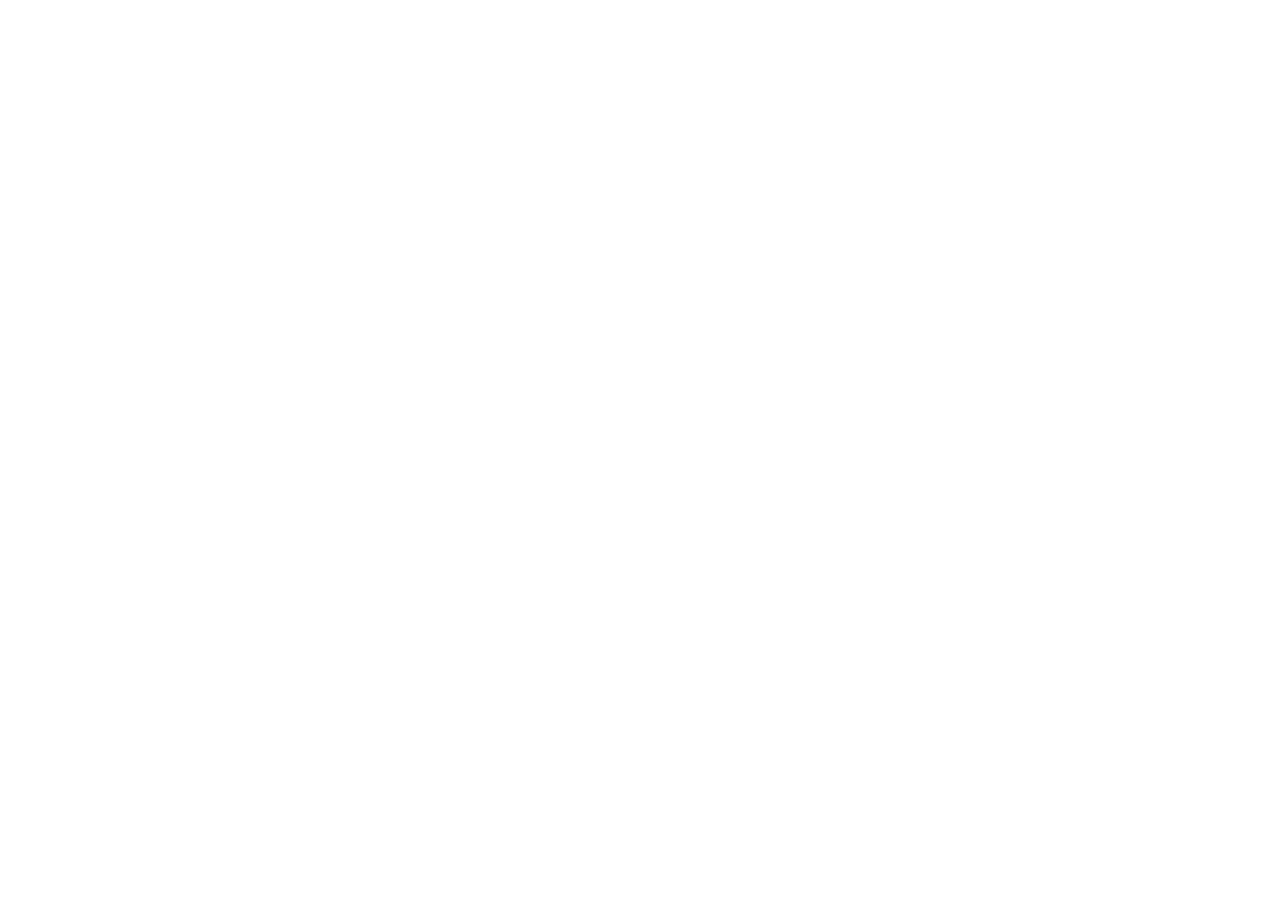
==== login.html @ 175a0bba "Criando estrutura do site - Estevam Melo" ====
<!DOCTYPE html>
<html lang="en">
<head>
    <meta charset="UTF-8">
    <meta name="viewport" content="width=device-width, initial-scale=1.0">
    <title>Login</title>
</head>
<body>
    
</body>
</html>
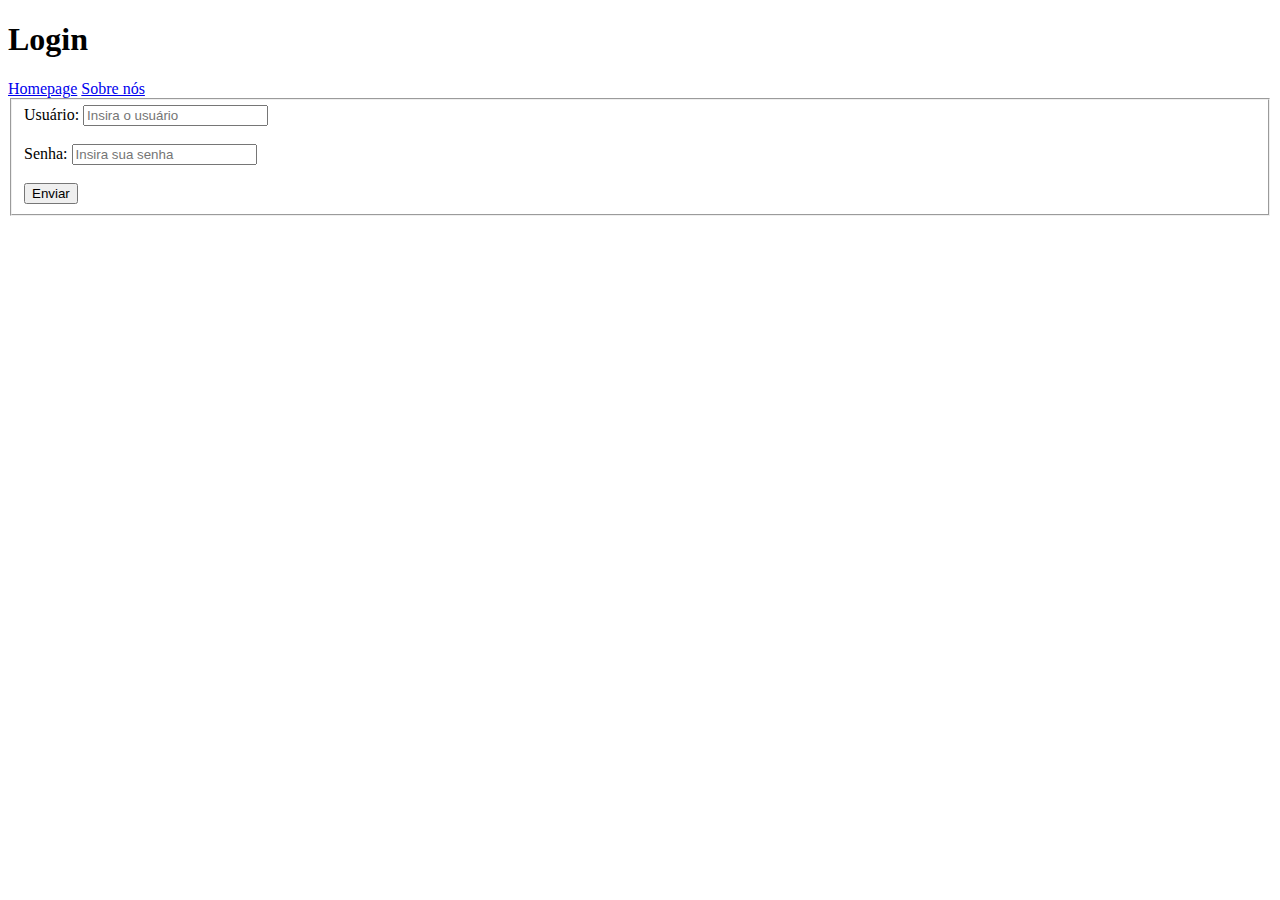
==== commit bc0a5e6d: "Criando função login - Gustavo Morais" ====
--- a/login.html
+++ b/login.html
@@ -6,6 +6,24 @@
     <title>Login</title>
 </head>
 <body>
+    <header>
+        <h1>
+            Login
+        </h1>
+        <a href="index.html">Homepage</a>
+        <a href="sobre_contato.html">Sobre nós</a>
+    </header>
+
+<form action="quiz.html">
+    <fieldset>
+        <label for="idUser">Usuário: </label>
+        <input type="text" name="user" id="idUser" required placeholder="Insira o usuário"><br><br>
+        <label for="idSenha">Senha:</label>
+        <input type="password" name="senha" id="idSenha" required placeholder="Insira sua senha"> <br><br>
+        <button type="button" onclick="Login()">Enviar</button>
+    </fieldset>
+</form>
     
+    <script src="script.js"></script>
 </body>
 </html>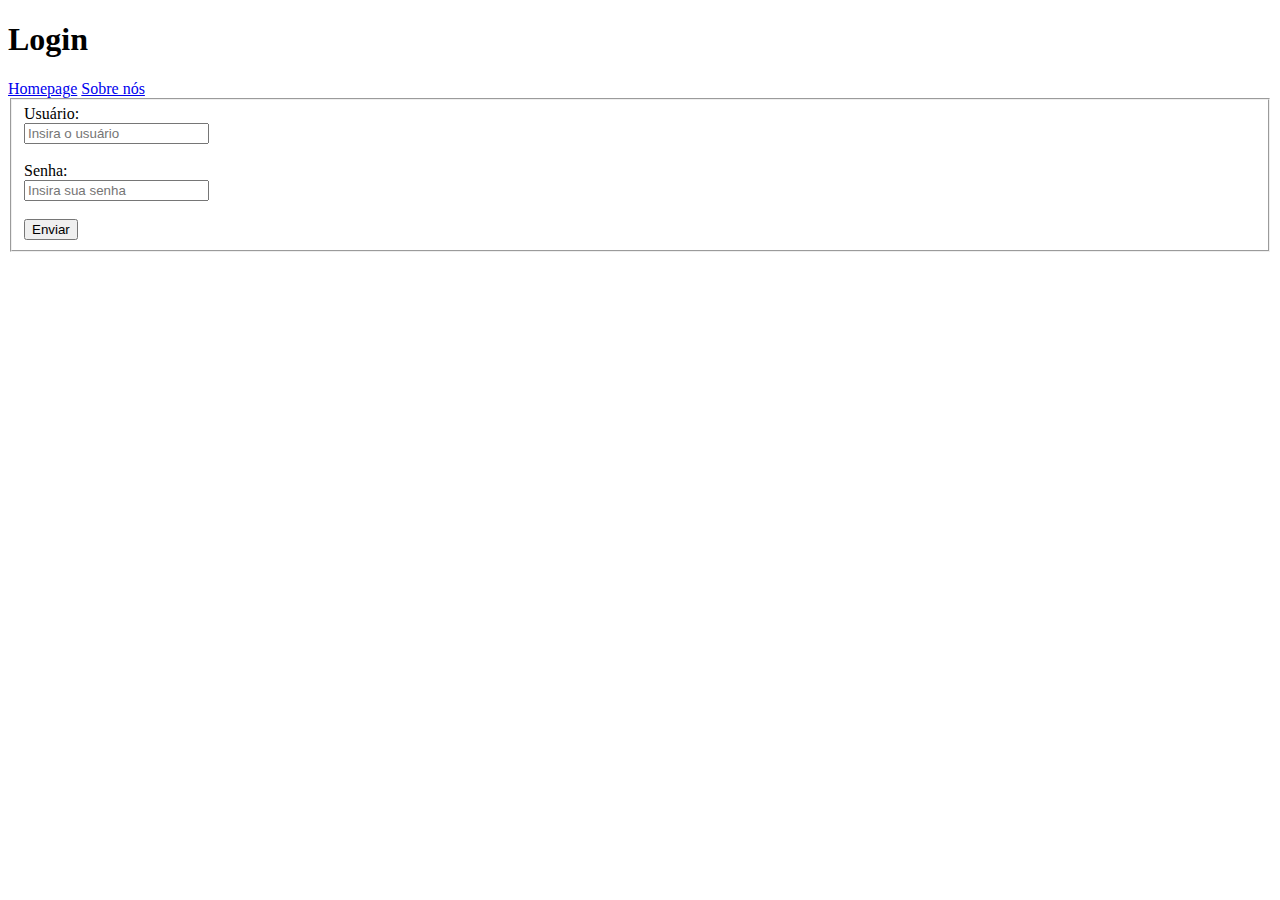
==== commit 18a8fa99: "Criando tela de contato - Leonardo Novaes" ====
--- a/login.html
+++ b/login.html
@@ -16,9 +16,9 @@
 
 <form action="quiz.html">
     <fieldset>
-        <label for="idUser">Usuário: </label>
+        <label for="idUser">Usuário: </label><br>
         <input type="text" name="user" id="idUser" required placeholder="Insira o usuário"><br><br>
-        <label for="idSenha">Senha:</label>
+        <label for="idSenha">Senha:</label><br>
         <input type="password" name="senha" id="idSenha" required placeholder="Insira sua senha"> <br><br>
         <button type="button" onclick="Login()">Enviar</button>
     </fieldset>
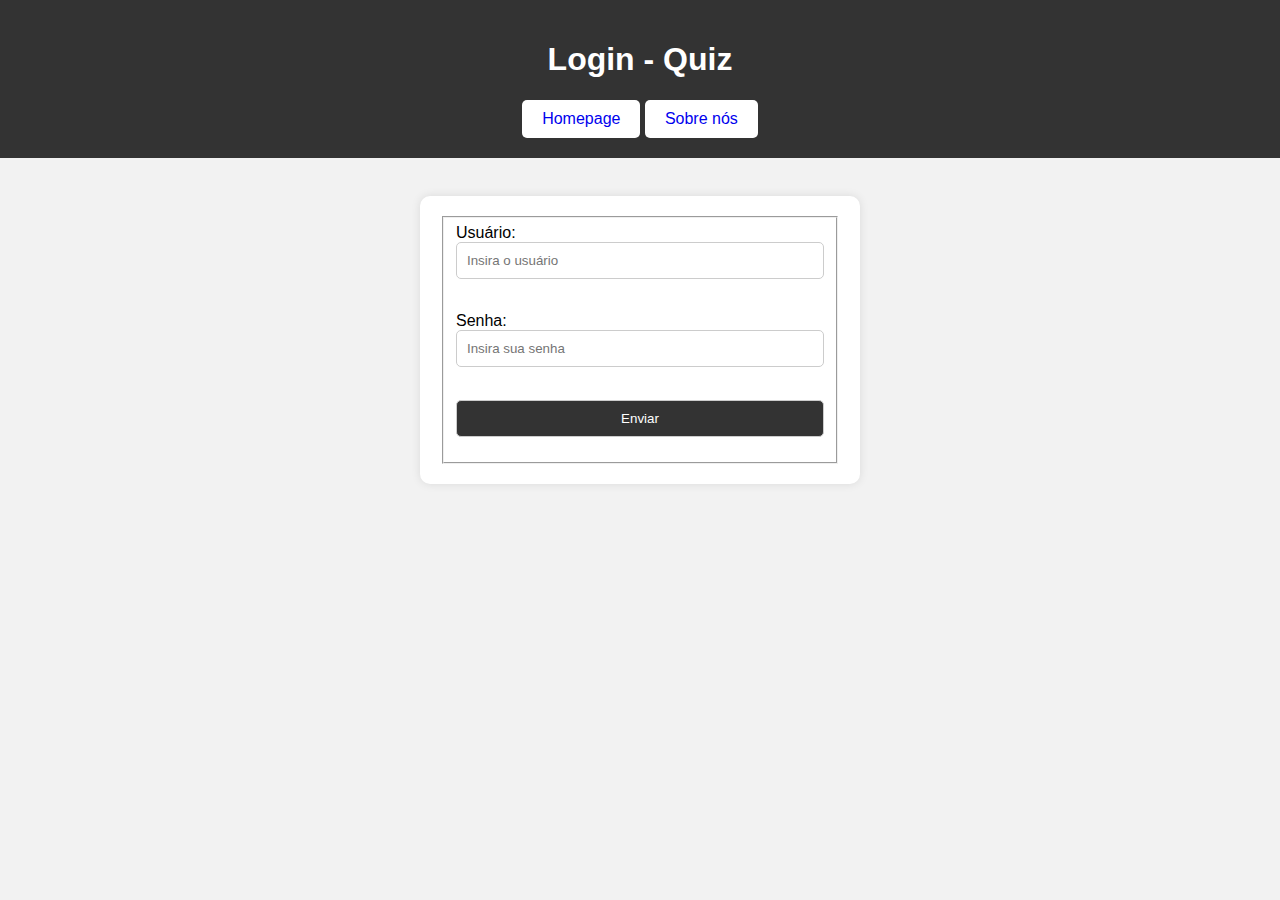
==== commit 11503b44: "Adicionando estilo para as páginas - Gustavo Morais" ====
--- a/login.html
+++ b/login.html
@@ -1,28 +1,30 @@
 <!DOCTYPE html>
-<html lang="en">
+<html lang="pt-br">
 <head>
     <meta charset="UTF-8">
     <meta name="viewport" content="width=device-width, initial-scale=1.0">
     <title>Login</title>
+    <link rel="stylesheet" href="CSS/style.css">
 </head>
 <body>
     <header>
-        <h1>
-            Login
-        </h1>
+        <h1>Login - Quiz</h1>
         <a href="index.html">Homepage</a>
         <a href="sobre_contato.html">Sobre nós</a>
     </header>
 
-<form action="quiz.html">
-    <fieldset>
-        <label for="idUser">Usuário: </label><br>
-        <input type="text" name="user" id="idUser" required placeholder="Insira o usuário"><br><br>
-        <label for="idSenha">Senha:</label><br>
-        <input type="password" name="senha" id="idSenha" required placeholder="Insira sua senha"> <br><br>
-        <button type="button" onclick="Login()">Enviar</button>
-    </fieldset>
-</form>
+<div class="form-container">
+    <form action="quiz.html">
+        <fieldset>
+            <label for="idUser">Usuário: </label><br>
+            <input type="text" name="user" id="idUser" required placeholder="Insira o usuário"><br><br>
+            <label for="idSenha">Senha:</label><br>
+            <input type="password" name="senha" id="idSenha" required placeholder="Insira sua senha"> <br><br>
+            <button type="button" onclick="Login()">Enviar</button>
+        </fieldset>
+    </form>
+</div>
+
     
     <script src="script.js"></script>
 </body>
--- a/CSS/style.css
+++ b/CSS/style.css
@@ -0,0 +1,75 @@
+body {
+    font-family: Arial, sans-serif;
+    background-color: #f2f2f2;
+    margin: 0;
+    padding: 0;
+    box-sizing: border-box;
+}
+
+#banner {
+    margin-left: 37%;
+}
+
+#img-banner{
+    width: 470px;
+    height: 450px;
+    border-radius: 15px;
+    border-color:black;
+    border-style: solid;
+}
+
+header {
+    background-color: #333;
+    color: #fff;
+    padding: 20px;
+    text-align: center;
+    margin-bottom: 3%;
+}
+
+a{
+    display: inline-block;
+    padding: 10px 20px;
+    background-color: #fff;
+    color: black(255, 255, 255);
+    text-decoration: none;
+    border-radius: 5px;
+    transition: background-color 0.3s ease;
+}
+
+.form-container {
+    margin: 0 auto;
+    max-width: 400px;
+    background-color: #fff;
+    padding: 20px;
+    border-radius: 10px;
+    box-shadow: 0 0 10px rgba(0, 0, 0, 0.1);
+}
+
+input[type="text"], input[type="password"], input[type="tel"], input[type="email"], button{
+    width: 100%;
+    padding: 10px;
+    margin-bottom: 15px;
+    border: 1px solid #ccc;
+    border-radius: 5px;
+    box-sizing: border-box;
+}
+
+button {
+    background-color: #333;
+    color: #fff;
+    cursor: pointer;
+}
+
+button:hover {
+    background-color: #555;
+}
+
+.quiz-container {
+    margin: 0 auto;
+    max-width: 400px;
+    background-color: #fff;
+    padding: 20px;
+    border-radius: 10px;
+    box-shadow: 0 0 10px rgba(0, 0, 0, 0.1);
+    text-align: center;
+}
